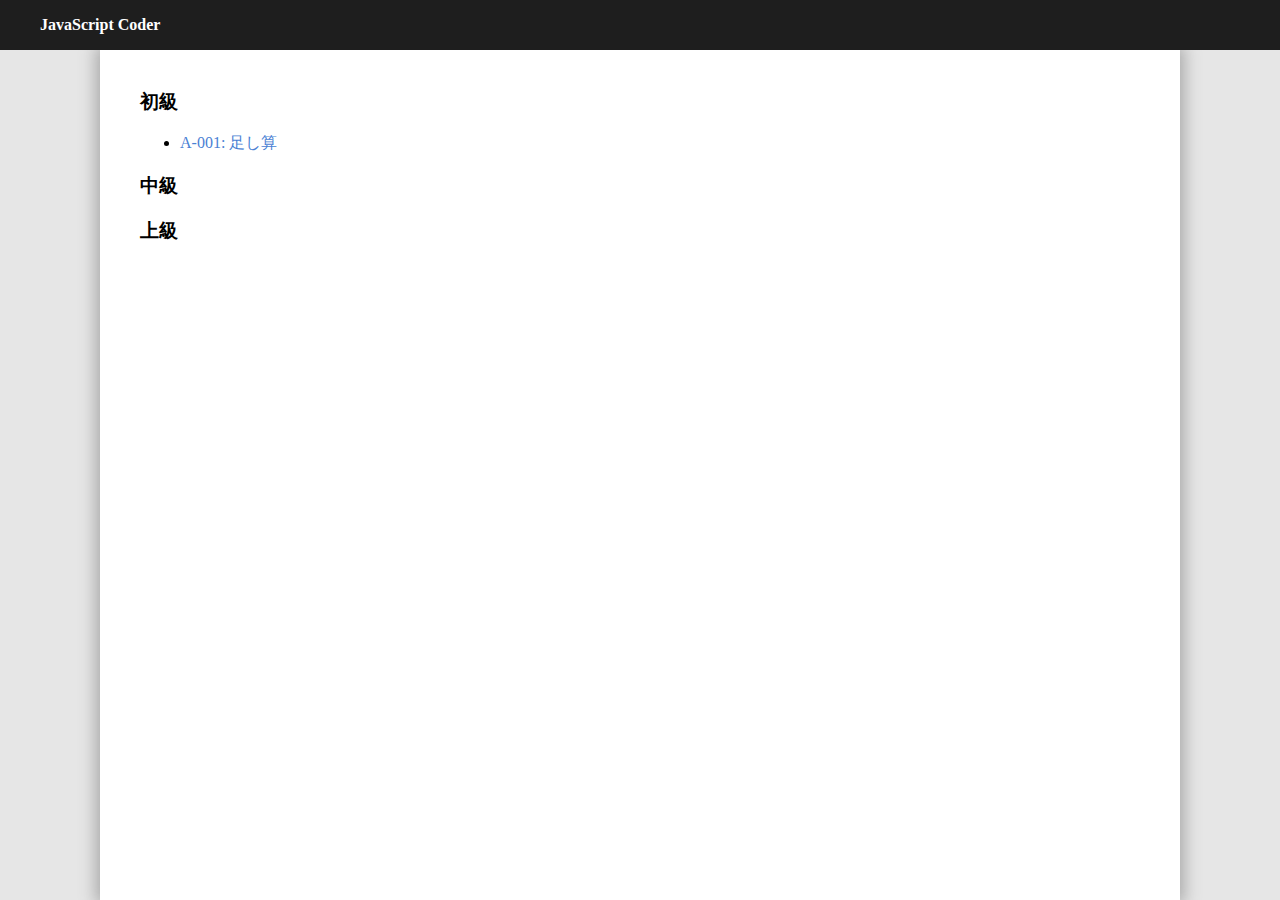
==== index.html @ e6a09486 "deploy: 3f9036c21c873d24244ebbbbf71b35f7a969ad1d" ====
<!DOCTYPE html>
<html>
    <head>
        <title>JavaScript Coder</title>
        <meta charset="utf-8">
        <meta name="viewport" content="width=device-width, initial-scale=1.0">
        <link href="css/base.css" rel="stylesheet" type="text/css">
        <link href="css/question-detail.css" rel="stylesheet" type="text/css">
        <link href="css/lib/prismjs/prism.css" rel="stylesheet" type="text/css">
        <script src="js/base.js" type="text/javascript" defer></script>
        <script src="js/question.js" type="text/javascript" defer></script>
        <script src="js/question-list.js" type="text/javascript" defer></script>
        <script src="js/lib/prismjs/prism.js" type="text/javascript" defer></script>
        <script src="js/lib/monaco-editor/vs/loader.js" type="text/javascript" defer></script>
    </head>
    <body>
        <header>
            <h1 class="l-header__title">
                JavaScript Coder
            </h1>
        </header>
        <main>
            <div class="l-main__content">
                <div id="id-question-list-container"></div>
                <div id="id-question-detail-container"></div>
            </div>
        </main>
        <template id="id-template__question-list-item">
            <h3 class="js-difficulty"></h3>
            <ul class="js-question-container"></ul>
        </template>
        <template id="id-template__question-detail">
            <div class="c-question-detail__back-to-list">
                <a class="c-question-detail__back-to-list-link" href=".">
                    問題一覧に戻る
                </a>
            </div>
            <h2 class="c-question-detail__question-title">
                <span class="js-id"></span>: <span class="js-title"></span>
            </h2>
            <div class="c-question-detail__section">
                <h3 class="c-question-detail__section-header">
                    問題文
                </h3>
                <div class="js-text"></div>
            </div>
            <div class="c-question-detail__section">
                <h3 class="c-question-detail__section-header">
                    制約
                </h3>
                <div>
                    <ul class="js-limitation"></ul>
                </div>
            </div>
            <div class="c-question-detail__sandbox-container">
                <div class="c-question-detail__sandbox-html">
                    <div class="c-question-detail__sandbox-label-container">
                        <h4 class="c-question-detail__sandbox-label">
                            HTML
                        </h4>
                    </div>
                    <pre class="language-html js-html">
                    </pre>
                </div>
                <div class="c-question-detail__sandbox-result">
                    <div class="c-question-detail__sandbox-label-container">
                        <h4 class="c-question-detail__sandbox-label">
                            結果
                        </h4>
                    </div>
                    <div class="js-result"></div>
                </div>
                <div class="c-question-detail__sandbox-source-code">
                    <div class="c-question-detail__sandbox-label-container">
                        <h4 class="c-question-detail__sandbox-label">
                            ソースコード
                        </h4>
                        <button class="c-question-detail__sandbox-deploy js-deploy">
                            反映
                        </button>
                    </div>
                    <div class="c-question-detail__sandbox-editor js-editor"></div>
                </div>
            </div>
        </template>
    </body>
</html>
---- css/base.css ----
:root {
    --header-height: 50px;
    --border: 1px solid #7d7d7d;
    --color-primary: #4a81d4;
    --color-primary-hover: #3f6eb4;
}

html {
    height: 100vh;
}

body {
    height: 100%;
    margin: 0;
}

header {
    position: fixed;
    top: 0;
    right: 0;
    left: 0;
    z-index: 1000;
    display: flex;
    align-items: center;
    height: var(--header-height);
    padding: 0 40px;
    background-color: #1e1e1e;
}

main {
    display: flex;
    justify-content: center;
    height: fit-content;
    min-height: calc(100vh - var(--header-height));
    padding-top: var(--header-height);
    background-color: #e6e6e6;
}

code {
    padding: 0 4px;
    margin: 0 4px;
    font-family: Menlo,Monaco,Consolas,"Courier New",monospace;
    font-size: 14px;
    color: #353535;
    background-color: #efefef;
    border-radius: 3px;
}

a {
    color: var(--color-primary);
    text-decoration: none;

    &:hover {
        color: var(--color-primary-hover);
        text-decoration: underline;
    }
}

.l-header__title {
    margin: 0;
    font-size: 16px;
    color: #ffffff;
}

.l-main__content {
    width: 100%;
    max-width: 1000px;
    padding: 20px 40px 40px;
    background-color: #ffffff;
    box-shadow: 0px 0px 16px 4px #a7a7a7;
}
---- css/question-detail.css ----
.c-question-detail__back-to-list {
    text-align: end;
}

.c-question-detail__question-title {
    border-bottom: var(--border);
}

.c-question-detail__section {
    margin-top: 40px;

    .c-question-detail__section-header {
        margin-bottom: 10px;
    }
}

.c-question-detail__sandbox-container {
    display: grid;
    grid-template-columns: 1fr 1fr;
    gap: 20px;
    padding: 20px;
    margin-top: 40px;
    border-top: 1px solid #e6e6e6;

    @media (width < 900px) {
        grid-template-columns: 1fr;
    }

    .c-question-detail__sandbox-label-container {
        display: flex;
        align-items: center;
        justify-content: space-between;

        .c-question-detail__sandbox-label {
            margin: 12px 0;
        }

        .c-question-detail__sandbox-deploy {
            padding: 4px 16px;
            color: #ffffff;
            cursor: pointer;
            background-color: var(--color-primary);
            border: 1px solid var(--color-primary);
            border-radius: 4px;

            &:hover {
                background-color: var(--color-primary-hover);
            }
        }
    }

    .c-question-detail__sandbox-html {
        pre {
            margin: 0;
        }
    }

    .c-question-detail__sandbox-result {
        iframe {
            width: 100%;
            height: 300px;
            background: #e6e6e6;
            border: var(--border);
        }
    }

    .c-question-detail__sandbox-source-code {
        grid-row:2/3;
        grid-column:1/3;
        width: 100%;

        @media (width < 900px) {
            grid-row:3/4;
            grid-column:1/2;
        }

        .c-question-detail__sandbox-editor {
            min-height: 500px;
            border: var(--border);
        }
    }
}
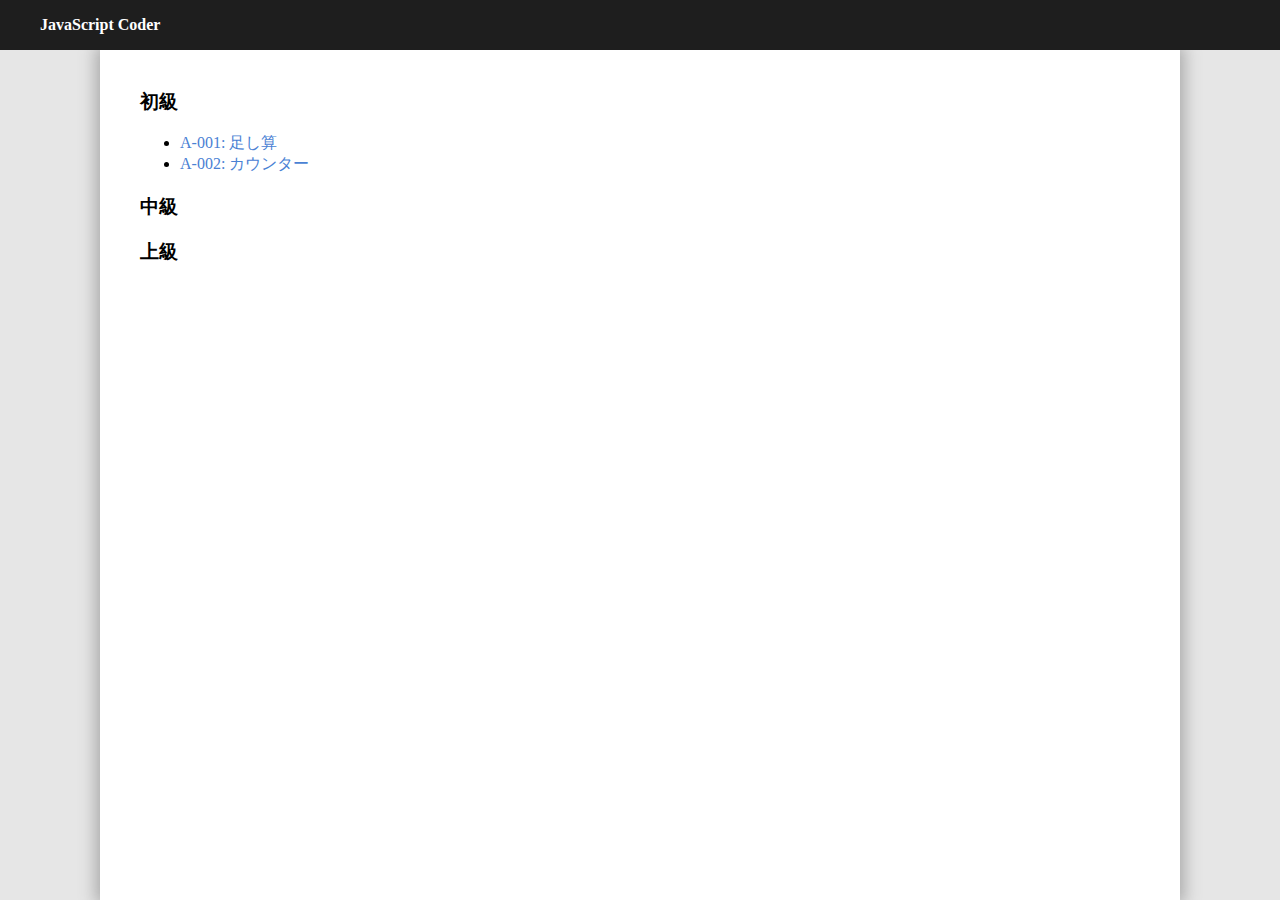
==== commit 7d200894: "deploy: f42e13315325123660f456c3fa78ec8760d521f6" ====
--- a/index.html
+++ b/index.html
@@ -75,12 +75,35 @@
                         <h4 class="c-question-detail__sandbox-label">
                             ソースコード
                         </h4>
-                        <button class="c-question-detail__sandbox-deploy js-deploy">
+                        <button class="js-deploy">
                             反映
                         </button>
                     </div>
                     <div class="c-question-detail__sandbox-editor js-editor"></div>
+                    <div class="c-question-detail__sandbox-submit">
+                        <button class="js-scoring">
+                            採点
+                        </button>
+                    </div>
                 </div>
+            </div>
+            <div class="c-question-detail__section">
+                <h3 class="c-question-detail__section-header">
+                    採点結果
+                </h3>
+                <div>
+                    <table>
+                        <thead>
+                            <tr>
+                                <th>テストケース名</th>
+                                <th>結果</th>
+                            </tr>
+                        </thead>
+                        <tbody class="js-score-table-body">
+                        </tbody>
+                    </table>
+                </div>
+                <div class="c-question-detail__score-virtual-env js-virtual-env"></div>
             </div>
         </template>
     </body>
--- a/css/base.css
+++ b/css/base.css
@@ -1,6 +1,8 @@
 :root {
     --header-height: 50px;
     --border: 1px solid #7d7d7d;
+    --table-border: 1px solid #dddddd;
+
     --color-primary: #4a81d4;
     --color-primary-hover: #3f6eb4;
 }
@@ -56,6 +58,40 @@
     }
 }
 
+button {
+    padding: 4px 16px;
+    color: #ffffff;
+    cursor: pointer;
+    background-color: var(--color-primary);
+    border: 1px solid var(--color-primary);
+    border-radius: 4px;
+
+    &:hover {
+        background-color: var(--color-primary-hover);
+    }
+}
+
+table {
+    width: 100%;
+    table-layout: fixed;
+    border-collapse: collapse;
+    border: var(--table-border);
+
+    tbody {
+        tr:nth-child(odd) {
+            background-color: #f9f9f9;
+        }
+    }
+
+    th,
+    td {
+        padding: 8px;
+        font-size: 14px;
+        text-align: center;
+        border: var(--table-border);
+    }
+}
+
 .l-header__title {
     margin: 0;
     font-size: 16px;
@@ -65,7 +101,7 @@
 .l-main__content {
     width: 100%;
     max-width: 1000px;
-    padding: 20px 40px 40px;
+    padding: 20px 40px 80px;
     background-color: #ffffff;
     box-shadow: 0px 0px 16px 4px #a7a7a7;
 }
--- a/css/question-detail.css
+++ b/css/question-detail.css
@@ -34,19 +34,6 @@
         .c-question-detail__sandbox-label {
             margin: 12px 0;
         }
-
-        .c-question-detail__sandbox-deploy {
-            padding: 4px 16px;
-            color: #ffffff;
-            cursor: pointer;
-            background-color: var(--color-primary);
-            border: 1px solid var(--color-primary);
-            border-radius: 4px;
-
-            &:hover {
-                background-color: var(--color-primary-hover);
-            }
-        }
     }
 
     .c-question-detail__sandbox-html {
@@ -75,8 +62,33 @@
         }
 
         .c-question-detail__sandbox-editor {
-            min-height: 500px;
+            min-height: 300px;
             border: var(--border);
+        }
+
+        .c-question-detail__sandbox-submit {
+            margin-top: 20px;
+            text-align: center;
         }
     }
 }
+
+.c-question-detail__score {
+    padding: 1px 4px;
+    font-size: 10px;
+    font-weight: bold;
+    color: #ffffff;
+    border-radius: 4px;
+
+    &.score-ac {
+        background-color: #5cb85c;
+    }
+
+    &.score-wa {
+        background-color: #f0ad4e;
+    }
+}
+
+.c-question-detail__score-virtual-env {
+    display: none;
+}
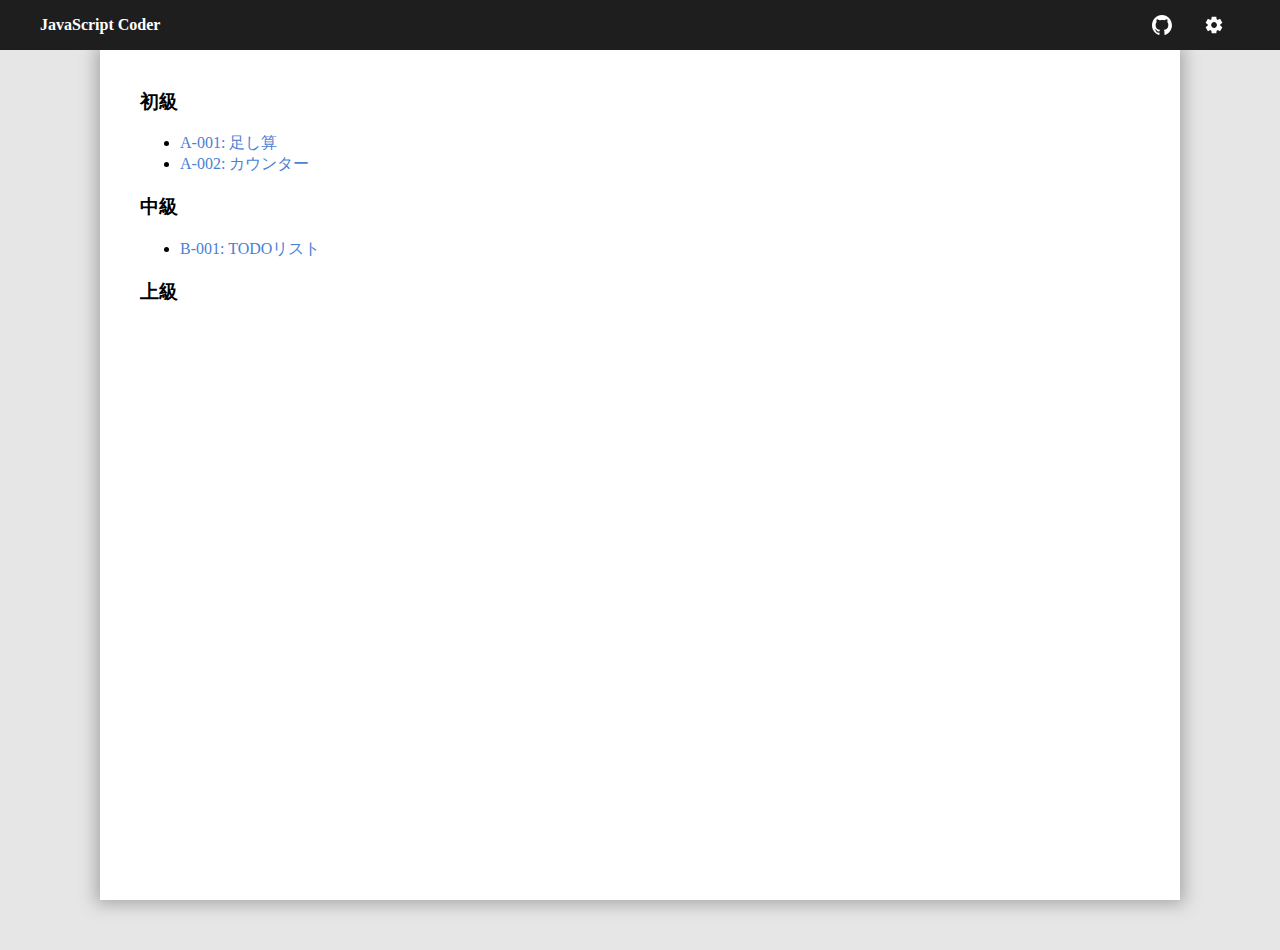
==== commit 3c000e94: "deploy: f174e2090bdec8e08b3e0751f70fea9390920e53" ====
--- a/index.html
+++ b/index.html
@@ -18,6 +18,78 @@
             <h1 class="l-header__title">
                 JavaScript Coder
             </h1>
+            <div class="l-header__menu">
+                <a
+                    class="l-header__menu-item"
+                    href="https://github.com/CoC12/javascript_coder"
+                    target="_blank"
+                    rel="noopener"
+                >
+                    <div class="l-header__menu-label">
+                        <img
+                            class="l-header__menu-icon"
+                            src="svg/github-mark-white.svg"
+                            alt="GitHub ロゴ"
+                        >
+                    </div>
+                </a>
+                <div class="l-header__menu-item">
+                    <div class="l-header__menu-label">
+                        <img
+                            class="l-header__menu-icon"
+                            src="svg/settings-white.svg"
+                            alt="設定アイコン"
+                        >
+                    </div>
+                    <div class="l-header__menu-dropdown">
+                        <a
+                            class="l-header__menu-dropdown-item"
+                            href="https://github.com/CoC12/javascript_coder/releases"
+                            target="_blank"
+                            rel="noopener"
+                        >
+                            <img
+                                class="l-header__menu-dropdown-icon"
+                                src="svg/info-black-gray.svg"
+                                alt="バージョンアイコン"
+                            >
+                            <span class="l-header__menu-dropdown-label">
+                                バージョン: v1.0.0-beta1
+                            </span>
+                        </a>
+                        <a
+                            class="l-header__menu-dropdown-item"
+                            href="https://github.com/CoC12/javascript_coder/issues"
+                            target="_blank"
+                            rel="noopener"
+                        >
+                            <img
+                                class="l-header__menu-dropdown-icon"
+                                src="svg/bug-report-gray.svg"
+                                alt="バグレポートアイコン"
+                            >
+                            <span class="l-header__menu-dropdown-label">
+                                不具合を報告する
+                            </span>
+                        </a>
+                        <a
+                            class="l-header__menu-dropdown-item"
+                            href="license/"
+                            target="_blank"
+                            rel="noopener"
+                        >
+                            <img
+                                class="l-header__menu-dropdown-icon"
+                                src="svg/copyright-gray.svg"
+                                alt="バグレポートアイコン"
+                            >
+                            <span class="l-header__menu-dropdown-label">
+                                ライセンス
+                            </span>
+                        </a>
+                    </div>
+                </div>
+            </div>
         </header>
         <main>
             <div class="l-main__content">
--- a/css/base.css
+++ b/css/base.css
@@ -1,10 +1,12 @@
 :root {
     --header-height: 50px;
+    --header-padding-x: 40px;
     --border: 1px solid #7d7d7d;
     --table-border: 1px solid #dddddd;
 
-    --color-primary: #4a81d4;
-    --color-primary-hover: #3f6eb4;
+    --color-primary: #000000;
+    --color-accent: #4a81d4;
+    --color-accent-hover: #3f6eb4;
 }
 
 html {
@@ -24,8 +26,9 @@
     z-index: 1000;
     display: flex;
     align-items: center;
+    justify-content: space-between;
     height: var(--header-height);
-    padding: 0 40px;
+    padding: 0 var(--header-padding-x);
     background-color: #1e1e1e;
 }
 
@@ -34,7 +37,7 @@
     justify-content: center;
     height: fit-content;
     min-height: calc(100vh - var(--header-height));
-    padding-top: var(--header-height);
+    padding: var(--header-height) 0;
     background-color: #e6e6e6;
 }
 
@@ -49,11 +52,11 @@
 }
 
 a {
-    color: var(--color-primary);
+    color: var(--color-accent);
     text-decoration: none;
 
     &:hover {
-        color: var(--color-primary-hover);
+        color: var(--color-accent-hover);
         text-decoration: underline;
     }
 }
@@ -62,12 +65,12 @@
     padding: 4px 16px;
     color: #ffffff;
     cursor: pointer;
-    background-color: var(--color-primary);
-    border: 1px solid var(--color-primary);
+    background-color: var(--color-accent);
+    border: 1px solid var(--color-accent);
     border-radius: 4px;
 
     &:hover {
-        background-color: var(--color-primary-hover);
+        background-color: var(--color-accent-hover);
     }
 }
 
@@ -98,6 +101,72 @@
     color: #ffffff;
 }
 
+.l-header__menu {
+    display: flex;
+    height: 100%;
+
+    a {
+        color: var(--color-primary);
+        text-decoration: none;
+    }
+
+    .l-header__menu-item {
+        height: 100%;
+        cursor: pointer;
+
+        &:hover {
+            .l-header__menu-dropdown {
+                display: block;
+            }
+        }
+
+        .l-header__menu-label {
+            display: flex;
+            align-items: center;
+            height: 100%;
+            padding: 0 16px;
+
+            .l-header__menu-icon {
+                width: 20px;
+                height: 20px;
+            }
+        }
+
+        .l-header__menu-dropdown {
+            position: absolute;
+            right: var(--header-padding-x);
+            display: none;
+            width: 220px;
+            padding: 4px;
+            cursor: default;
+            background-color: #ffffff;
+            border: 1px solid #bebebe;
+            box-shadow: 0 4px 8px 0 rgba(0, 0, 0, 0.2), 0 6px 20px 0 rgba(0, 0, 0, 0.19);
+
+            .l-header__menu-dropdown-item {
+                display: flex;
+                align-items: center;
+                padding: 8px 12px;
+                font-size: 12px;
+                cursor: pointer;
+
+                &:hover {
+                    background-color: #e8e8e8;
+                }
+
+                .l-header__menu-dropdown-icon {
+                    width: 16px;
+                    height: 16px;
+                }
+
+                .l-header__menu-dropdown-label {
+                    margin-left: 12px;
+                }
+            }
+        }
+    }
+}
+
 .l-main__content {
     width: 100%;
     max-width: 1000px;
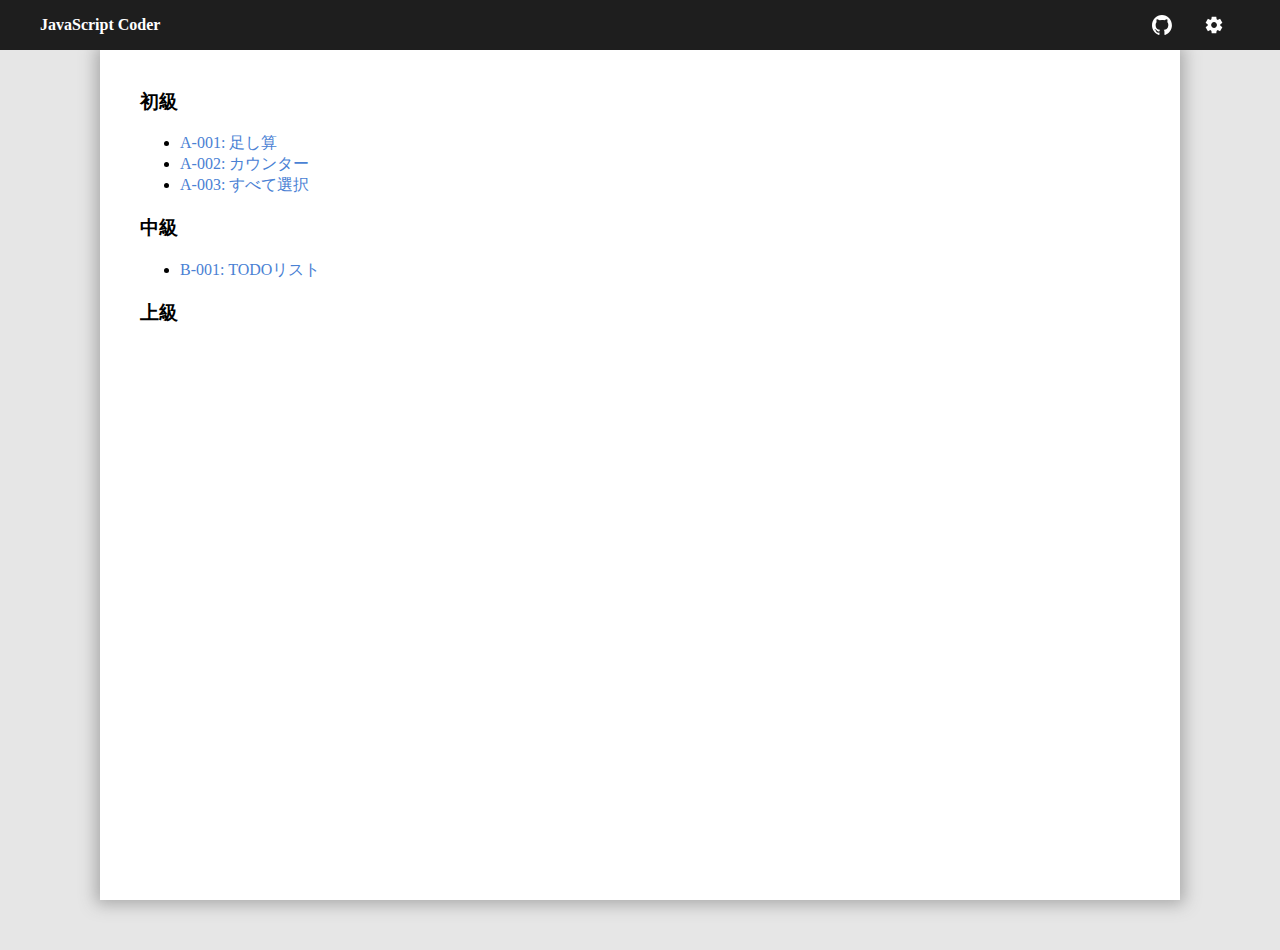
==== commit 1519c4ea: "deploy: 39166d40d1b1445810a41af75281672b139b3c19" ====
--- a/index.html
+++ b/index.html
@@ -6,10 +6,15 @@
         <meta name="viewport" content="width=device-width, initial-scale=1.0">
         <link href="css/base.css" rel="stylesheet" type="text/css">
         <link href="css/question-detail.css" rel="stylesheet" type="text/css">
+        <link href="css/components/tooltip.css" rel="stylesheet" type="text/css">
+        <link href="css/components/modal.css" rel="stylesheet" type="text/css">
+        <link href="css/components/test_case_modal.css" rel="stylesheet" type="text/css">
         <link href="css/lib/prismjs/prism.css" rel="stylesheet" type="text/css">
         <script src="js/base.js" type="text/javascript" defer></script>
         <script src="js/question.js" type="text/javascript" defer></script>
         <script src="js/question-list.js" type="text/javascript" defer></script>
+        <script src="js/components/modal.js" type="text/javascript" defer></script>
+        <script src="js/components/test_case_modal.js" type="text/javascript" defer></script>
         <script src="js/lib/prismjs/prism.js" type="text/javascript" defer></script>
         <script src="js/lib/monaco-editor/vs/loader.js" type="text/javascript" defer></script>
     </head>
@@ -54,7 +59,7 @@
                                 alt="バージョンアイコン"
                             >
                             <span class="l-header__menu-dropdown-label">
-                                バージョン: v1.0.0-beta1
+                                バージョン: v1.0.0-beta3
                             </span>
                         </a>
                         <a
@@ -95,6 +100,9 @@
             <div class="l-main__content">
                 <div id="id-question-list-container"></div>
                 <div id="id-question-detail-container"></div>
+            </div>
+            <div id="id-modal" class="c-modal__container">
+                <div class="js-modal__content"></div>
             </div>
         </main>
         <template id="id-template__question-list-item">
@@ -178,5 +186,21 @@
                 <div class="c-question-detail__score-virtual-env js-virtual-env"></div>
             </div>
         </template>
+        <template id="id-template__test-case-modal-content">
+            <div class="c-test-case-modal__container">
+                <div class="c-test-case-modal__content">
+                    <h3 class="js-title"></h3>
+                    <hr>
+                    <h4>
+                        テストケースの概要
+                    </h4>
+                    <div class="js-description"></div>
+                    <h4>
+                        テストケースフロー
+                    </h4>
+                    <ol class="js-flow"></ol>
+                </div>
+            </div>
+        </template>
     </body>
 </html>
--- a/css/base.css
+++ b/css/base.css
@@ -1,6 +1,8 @@
 :root {
     --header-height: 50px;
     --header-padding-x: 40px;
+    --z-index-header: 1000;
+    --z-index-modal: 1500;
     --border: 1px solid #7d7d7d;
     --table-border: 1px solid #dddddd;
 
@@ -23,7 +25,7 @@
     top: 0;
     right: 0;
     left: 0;
-    z-index: 1000;
+    z-index: var(--z-index-header);
     display: flex;
     align-items: center;
     justify-content: space-between;
@@ -92,6 +94,21 @@
         font-size: 14px;
         text-align: center;
         border: var(--table-border);
+    }
+}
+
+.no-scroll {
+    height: 100vh;
+    overflow: hidden;
+}
+
+.text-link {
+    color: var(--color-accent);
+    cursor: pointer;
+
+    &:hover {
+        color: var(--color-accent-hover);
+        text-decoration: underline;
     }
 }
 
--- a/css/components/tooltip.css
+++ b/css/components/tooltip.css
@@ -0,0 +1,35 @@
+.c-tooltip__target {
+    position: relative;
+    cursor: default;
+
+    .c-tooltip__text {
+        position: absolute;
+        top: -200%;
+        left: 50%;
+        z-index: -1;
+        width: max-content;
+        padding: 5px;
+        color: #ffffff;
+        background-color: #000000;
+        border-radius: 6px;
+        opacity: 0;
+        transition: opacity 0.3s;
+        transform: translateX(-50%);
+
+        &::after {
+            position: absolute;
+            top: 100%;
+            left: 50%;
+            margin-left: -5px;
+            content: "";
+            border-color: black transparent transparent transparent;
+            border-style: solid;
+            border-width: 5px;
+          }
+    }
+
+    &:hover .c-tooltip__text {
+        z-index: 1;
+        opacity: 1;
+    }
+}
--- a/css/components/modal.css
+++ b/css/components/modal.css
@@ -0,0 +1,10 @@
+.c-modal__container {
+    position: fixed;
+    top: 0;
+    left: 0;
+    z-index: var(--z-index-modal);
+    display: none;
+    width: 100%;
+    height: 100%;
+    background-color: rgba(0, 0, 0, 0.8);
+}
--- a/css/components/test_case_modal.css
+++ b/css/components/test_case_modal.css
@@ -0,0 +1,22 @@
+.c-test-case-modal__container {
+    position: absolute;
+    top: 50%;
+    left: 50%;
+    display: flex;
+    width: 40%;
+    height: 70%;
+    padding: 40px;
+    background-color: #ffffff;
+    transform: translate(-50%, -50%);
+
+    @media (width < 900px) {
+        width: 80%;
+        padding: 20px;
+    }
+
+    .c-test-case-modal__content {
+        height: 100%;
+        margin: auto;
+        overflow: auto;
+    }
+}
